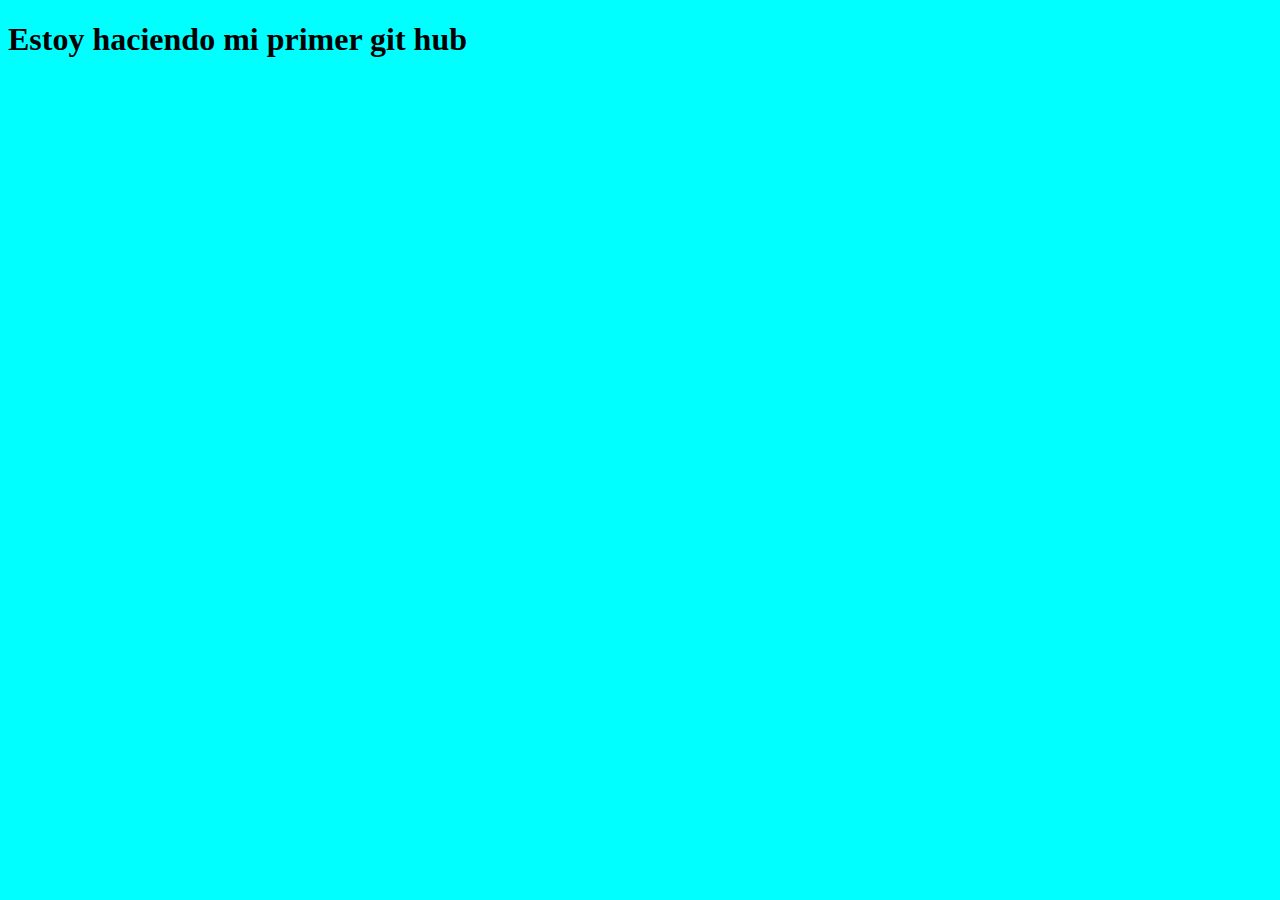
==== index.html @ 756e79b7 "Add files via upload" ====
<!DOCTYPE html>
<html lang="en" dir="ltr">
  <head>
    <meta charset="utf-8">
    <meta author="Adri.L">
    <meta lang="es">
    <title></title>
    <link rel="stylesheet" href="estils.css">
    </head>
  <body>
    <h1> Estoy haciendo mi primer git hub</h1>

  </body>
</html>
---- estils.css ----
body{
  background-color: cyan;
}
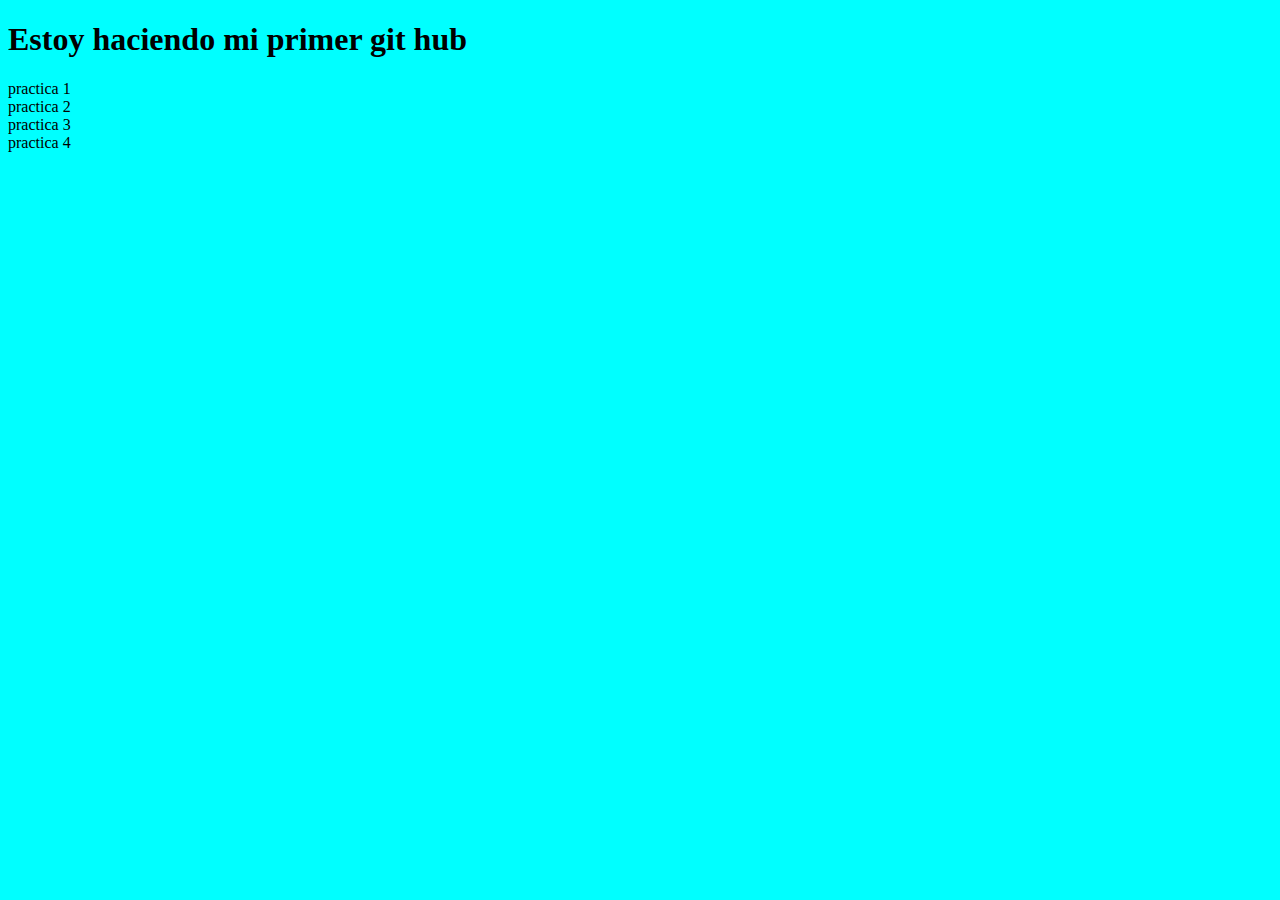
==== commit 47cab214: "Update index.html" ====
--- a/index.html
+++ b/index.html
@@ -9,6 +9,10 @@
     </head>
   <body>
     <h1> Estoy haciendo mi primer git hub</h1>
+    <div class="cuadros"> practica 1 </div>
+    <div class="cuadros"> practica 2 </div>
+    <div class="cuadros"> practica 3 </div>
+    <div class="cuadros"> practica 4 </div>
 
   </body>
 </html>
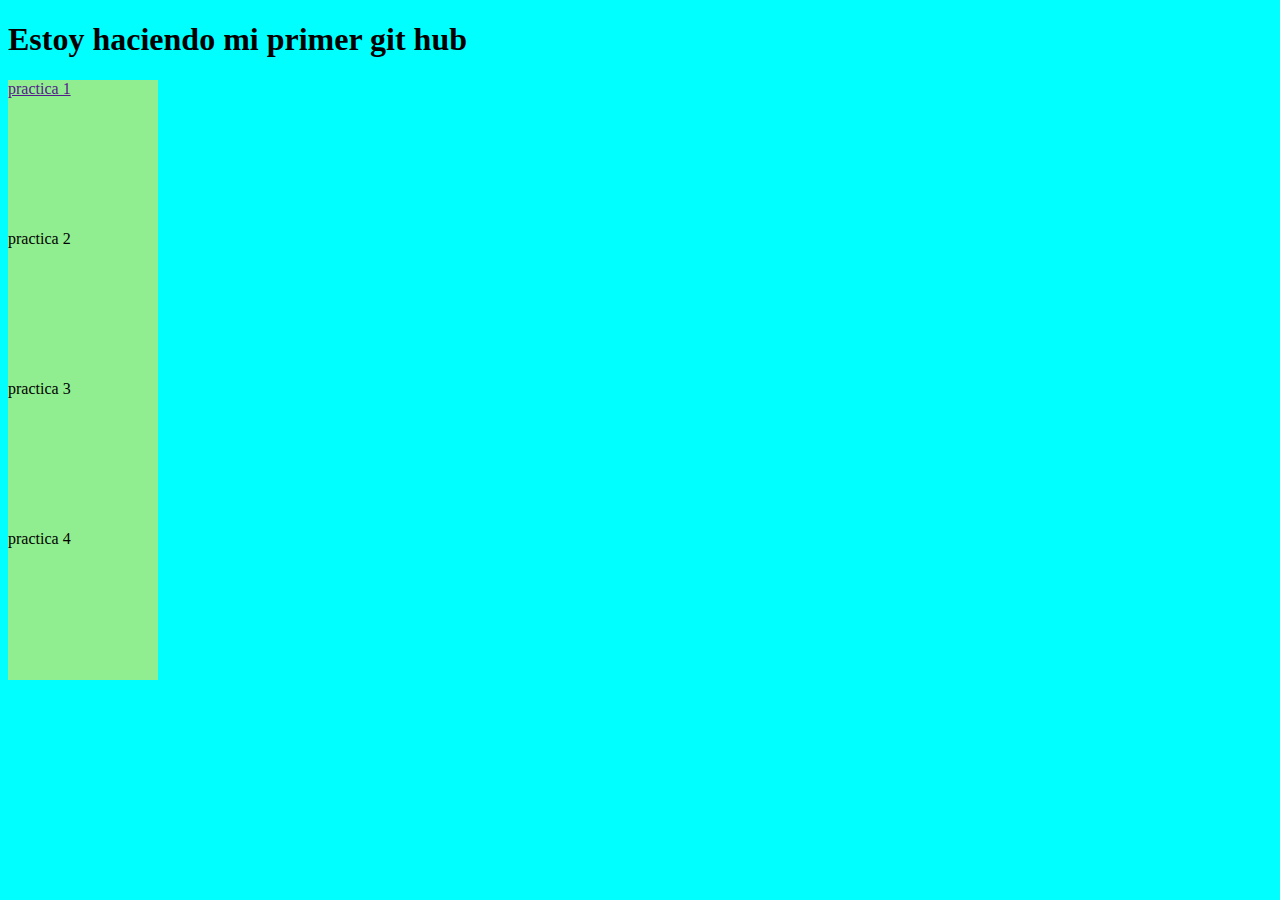
==== commit 4ec2feaa: "Update index.html" ====
--- a/index.html
+++ b/index.html
@@ -9,7 +9,7 @@
     </head>
   <body>
     <h1> Estoy haciendo mi primer git hub</h1>
-    <div class="cuadros"> practica 1 </div>
+    <div class="cuadros"> <a href="">practica 1</a> </div>
     <div class="cuadros"> practica 2 </div>
     <div class="cuadros"> practica 3 </div>
     <div class="cuadros"> practica 4 </div>
--- a/estils.css
+++ b/estils.css
@@ -1,3 +1,14 @@
 body{
   background-color: cyan;
 }
+
+div{
+  height: 150px;
+  width: 150px;
+  background-color: lightgreen;
+  margin:
+}
+
+p{
+  font-size: 12px;
+}
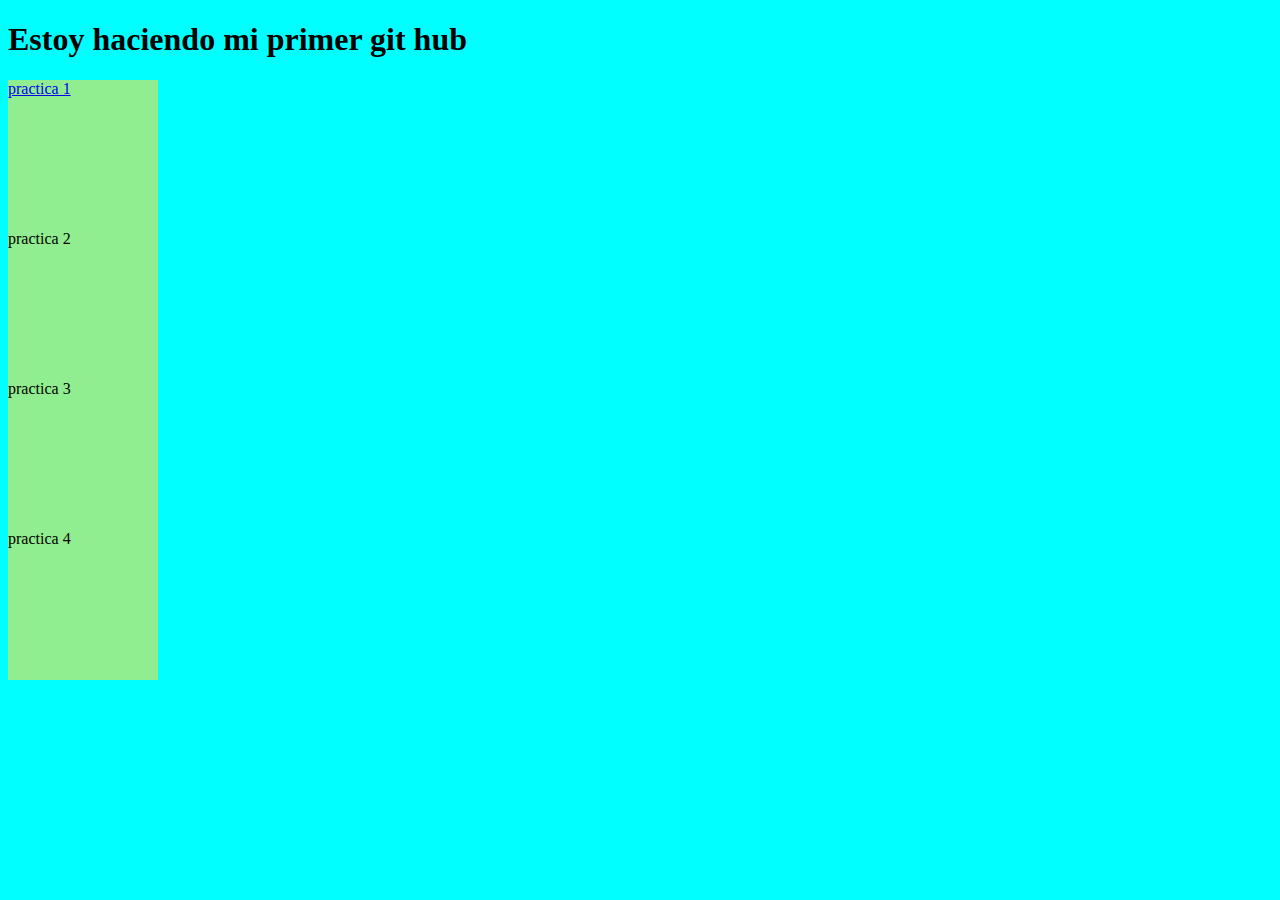
==== commit 5938ef24: "Update index.html" ====
--- a/index.html
+++ b/index.html
@@ -9,7 +9,7 @@
     </head>
   <body>
     <h1> Estoy haciendo mi primer git hub</h1>
-    <div class="cuadros"> <a href="">practica 1</a> </div>
+    <div class="cuadros"> <a href="file:///Users/adrianlopez/Desktop/Responsiu%20m8/index.html">practica 1</a> </div>
     <div class="cuadros"> practica 2 </div>
     <div class="cuadros"> practica 3 </div>
     <div class="cuadros"> practica 4 </div>
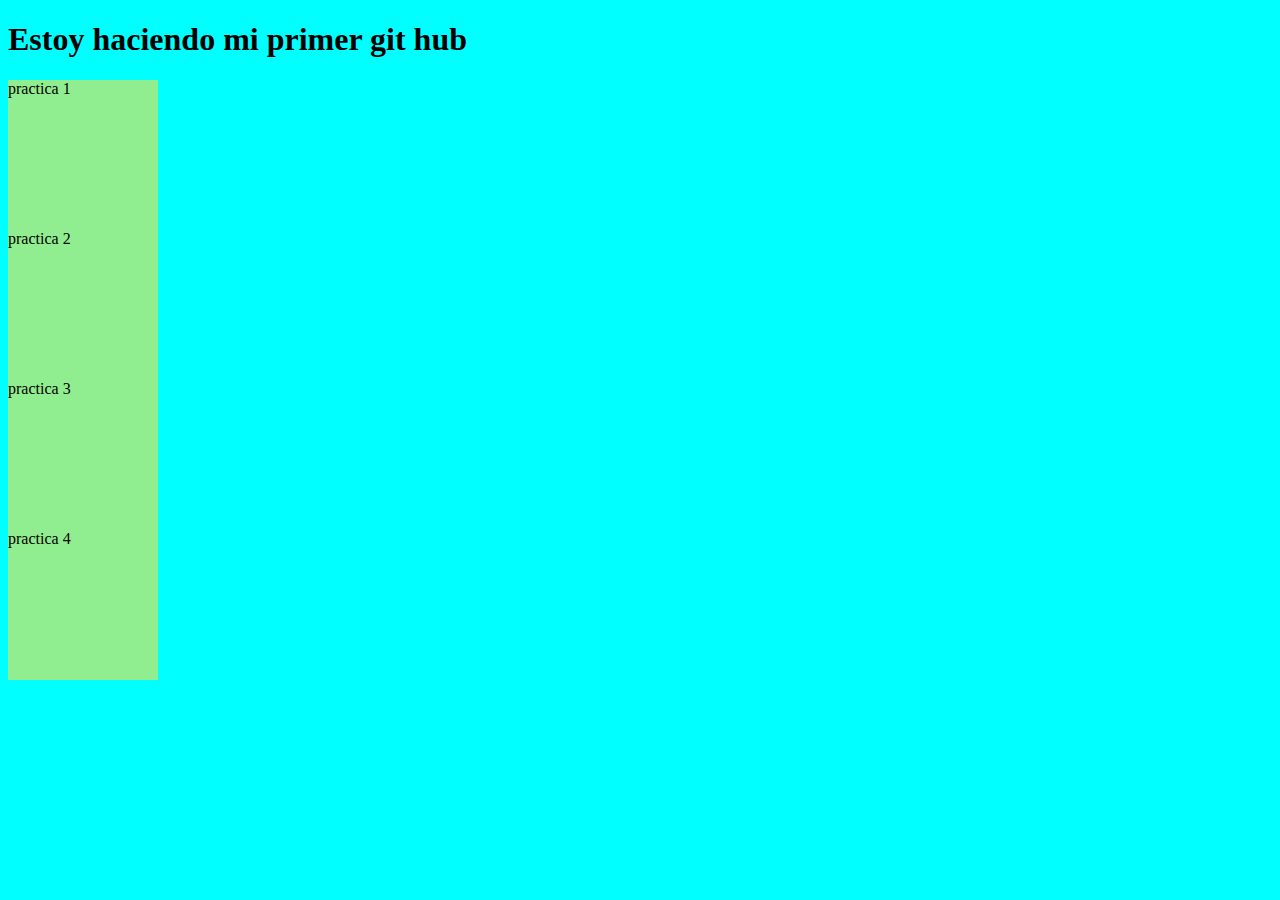
==== commit 012c15bd: "Update index.html" ====
--- a/index.html
+++ b/index.html
@@ -9,7 +9,7 @@
     </head>
   <body>
     <h1> Estoy haciendo mi primer git hub</h1>
-    <div class="cuadros"> <a href="file:///Users/adrianlopez/Desktop/Responsiu%20m8/index.html">practica 1</a> </div>
+    <div class="cuadros"> practica 1 </div>
     <div class="cuadros"> practica 2 </div>
     <div class="cuadros"> practica 3 </div>
     <div class="cuadros"> practica 4 </div>
--- a/estils.css
+++ b/estils.css
@@ -6,9 +6,8 @@
   height: 150px;
   width: 150px;
   background-color: lightgreen;
-  margin:
 }
 
 p{
-  font-size: 12px;
+  font-size: 15px;
 }
